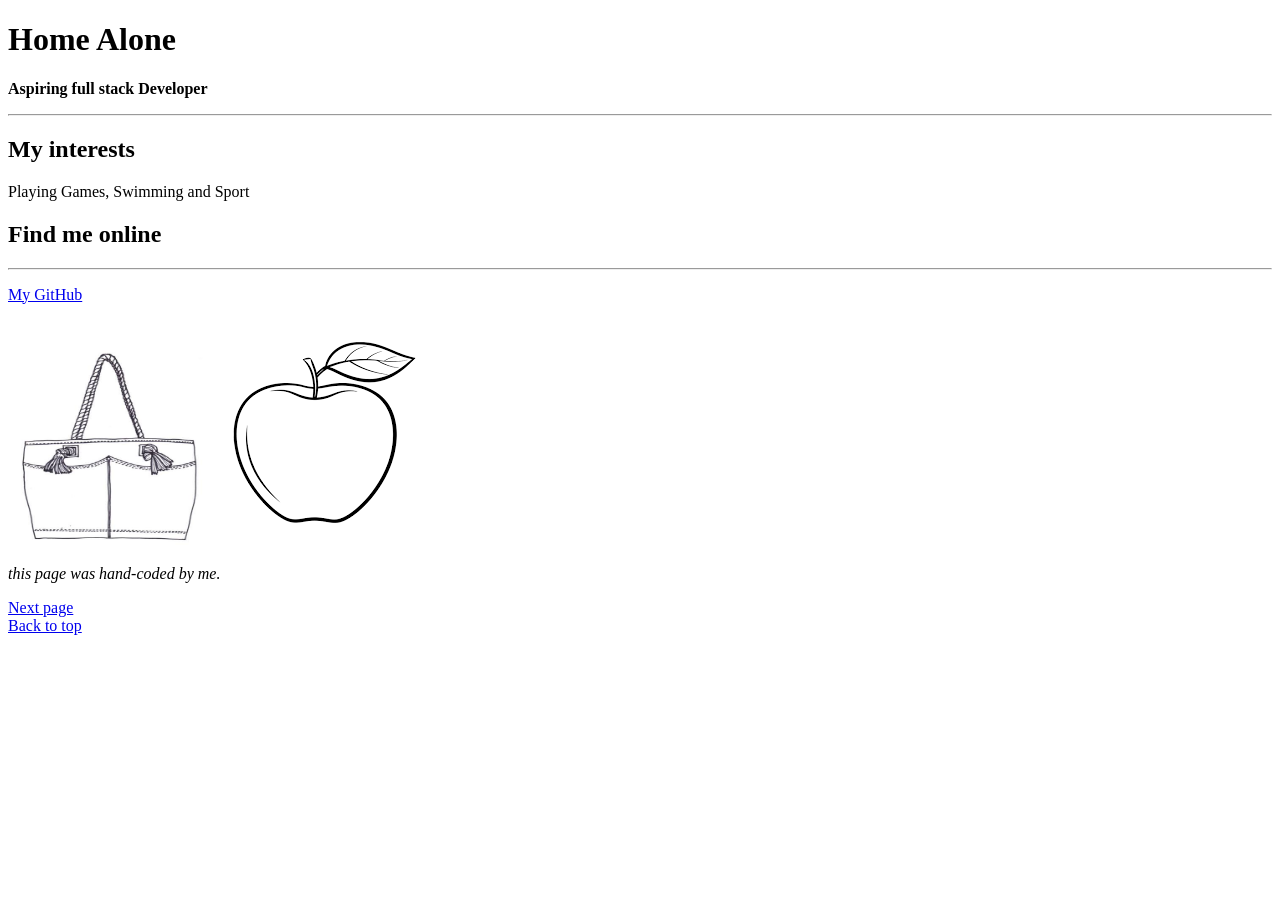
==== 01-html/index.html @ d94b1b0f "add about page and multi-page navigation" ====
<!DOCTYPE html>
<html lang="en">
<head>
    <meta charset="UTF-8">
    <meta name="viewport" content="width=device-width, initial-scale=1.0">
    <meta http-equiv="X-UA-Compatible" content="ie=edge">
    <title>My First Page</title>
</head>
<body>
    <h1 id="top"> Home Alone</h1>
    <p><strong>Aspiring full stack Developer</strong></p>

    <hr>

    <h2> My interests</h2>
    <p> Playing Games, Swimming and Sport</p>
    <h2>Find me online</h2>
    <hr>
    <p>
        <a href="https://github.com/Home-Alone1" target="_blank">My GitHub</a>
    </p>
    <img src="212.png" width="200" height="200" alt="My Photo">
    <img src="apple.png" alt="An apple illustration">
    
    <p><em> this page was hand-coded by me.</em></p>

    <a href="about.html">Next page </a><br>
    <a href="#">Back to top</a>
</body>
</html>
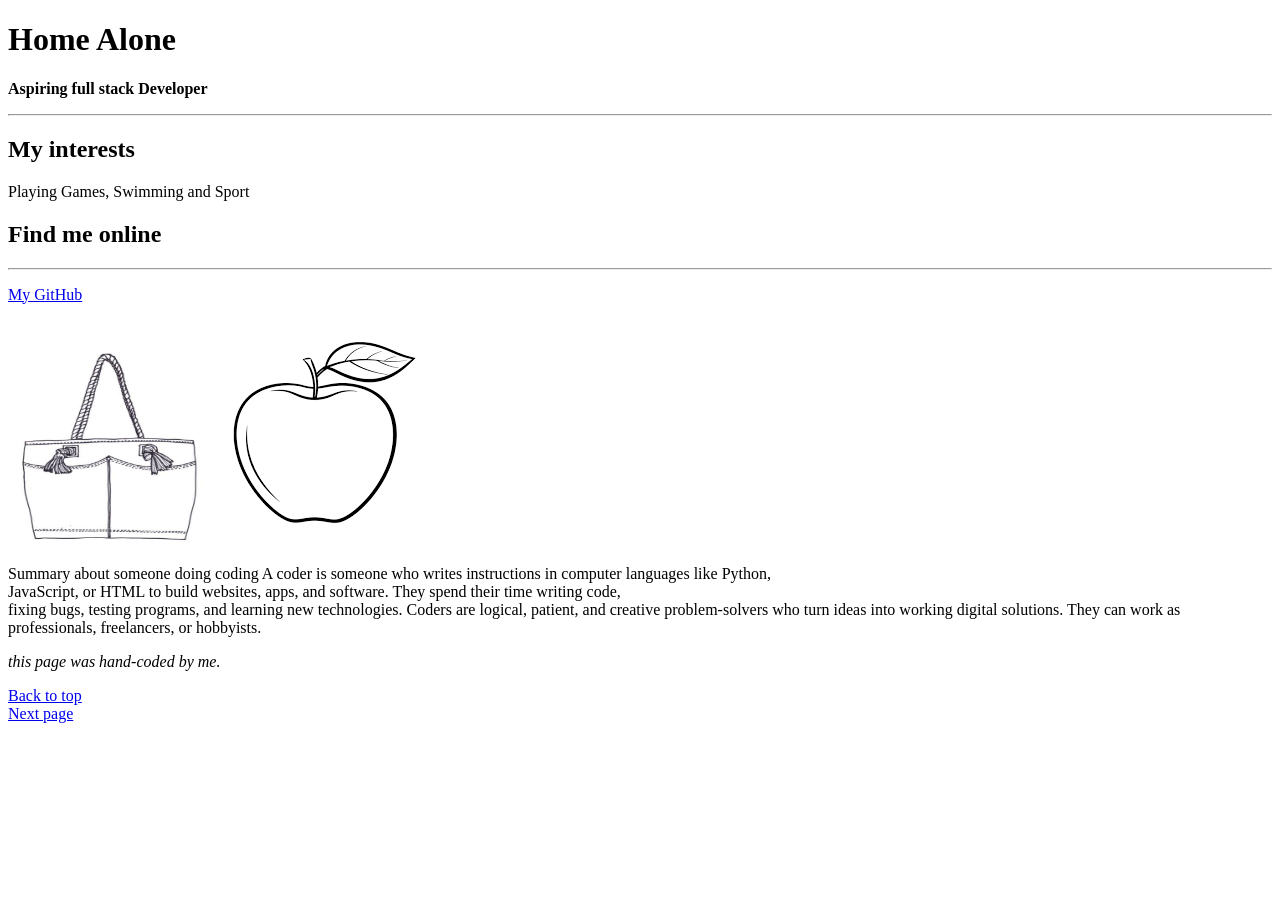
==== commit 002c1b8a: "add text class to paragraphs and validate HTML" ====
--- a/01-html/index.html
+++ b/01-html/index.html
@@ -22,9 +22,17 @@
     <img src="212.png" width="200" height="200" alt="My Photo">
     <img src="apple.png" alt="An apple illustration">
     
+    <p class="text">
+        <stong>Summary about someone doing coding</stong>
+        A coder is someone who writes instructions in computer languages like Python, <br>
+        JavaScript, or HTML to build websites, apps, and software. They spend their time writing code, <br>
+        fixing bugs, testing programs, and learning new technologies. Coders are logical, patient, and creative problem-solvers who turn ideas into working digital solutions. They can work as professionals, freelancers, or hobbyists.
+    </p>
+    
     <p><em> this page was hand-coded by me.</em></p>
 
-    <a href="about.html">Next page </a><br>
-    <a href="#">Back to top</a>
+    <a href="#">Back to top</a><br>
+    <a href="about.html">Next page </a>
+
 </body>
 </html>
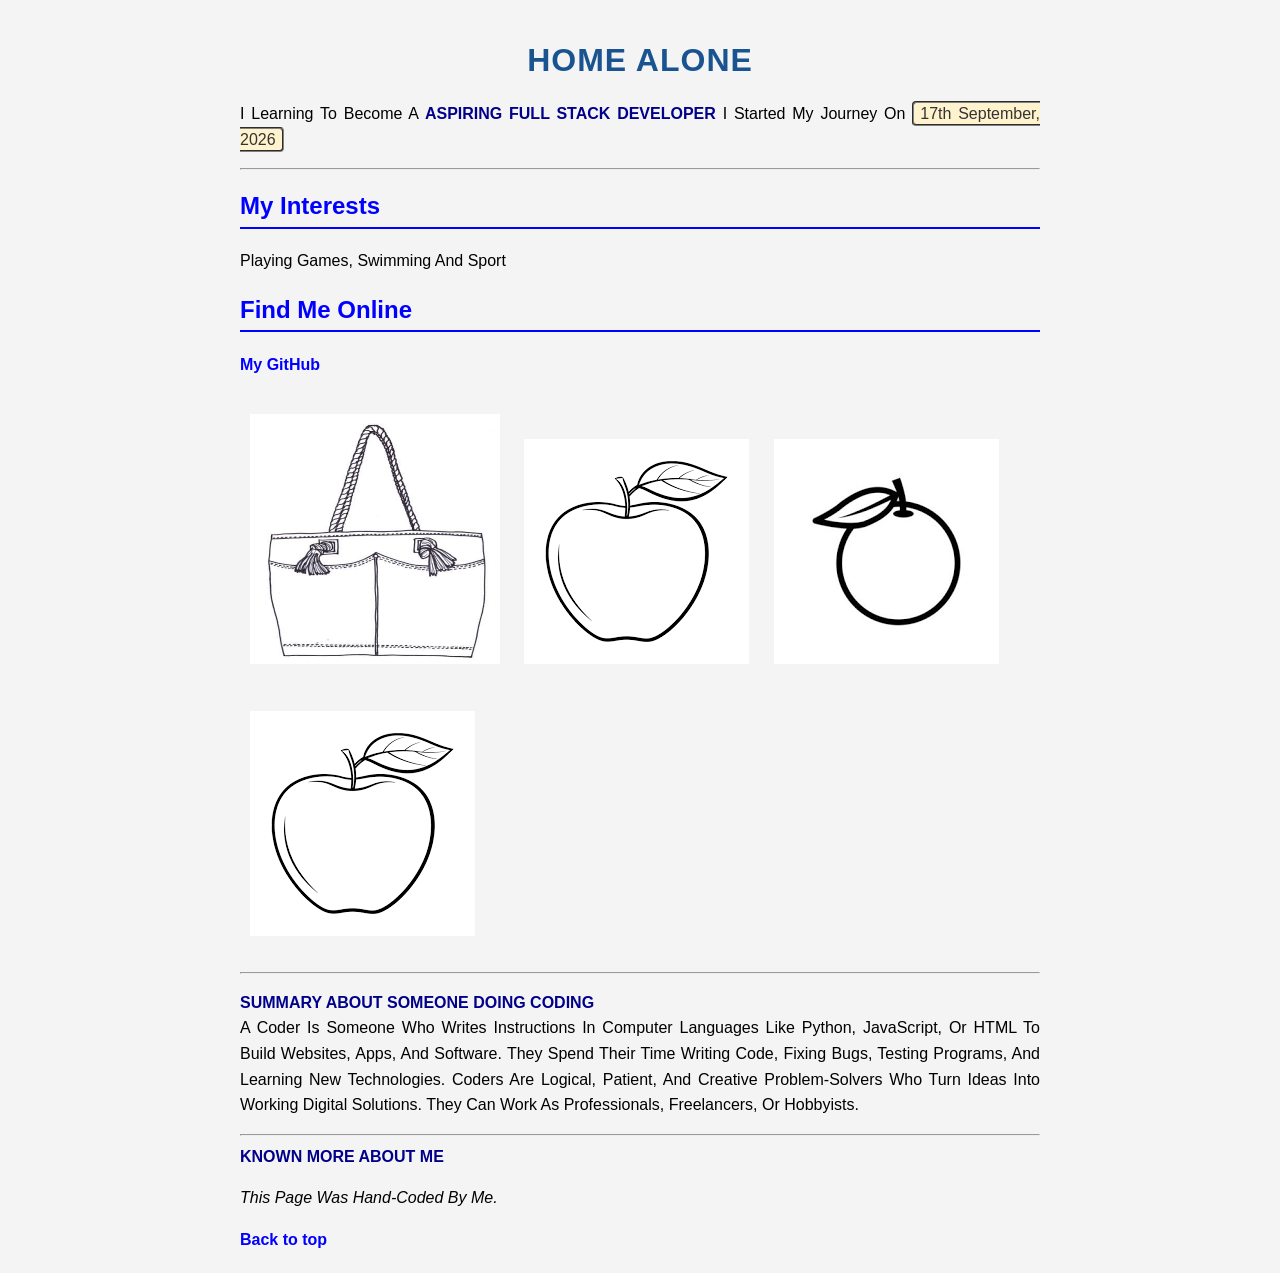
==== commit 94fcbee0: "consolidate to single style.css, fix line-height and borders" ====
--- a/01-html/index.html
+++ b/01-html/index.html
@@ -5,34 +5,42 @@
     <meta name="viewport" content="width=device-width, initial-scale=1.0">
     <meta http-equiv="X-UA-Compatible" content="ie=edge">
     <title>My First Page</title>
+    <link rel="stylesheet" href="style.css">
 </head>
-<body>
+<body class="page-home">
     <h1 id="top"> Home Alone</h1>
-    <p><strong>Aspiring full stack Developer</strong></p>
+    <p>
+        i learning to become a <strong>Aspiring full stack Developer</strong>
+        i started my journey on <span class="text">17th September, 2026</span>
+    </p>
+    
 
     <hr>
 
     <h2> My interests</h2>
     <p> Playing Games, Swimming and Sport</p>
     <h2>Find me online</h2>
-    <hr>
+
     <p>
-        <a href="https://github.com/Home-Alone1" target="_blank">My GitHub</a>
+        <a href="https://github.com/Home-Alone1" target="_blank">My GitHub </a>
     </p>
-    <img src="212.png" width="200" height="200" alt="My Photo">
+    <img src="handbag.png"  width="250" height="250" alt="My Photo">
+    <img src="apple.png" alt="An apple illustration">
+    <img src="orange.png" alt="An orange illustration">
     <img src="apple.png" alt="An apple illustration">
     
-    <p class="text">
-        <stong>Summary about someone doing coding</stong>
-        A coder is someone who writes instructions in computer languages like Python, <br>
-        JavaScript, or HTML to build websites, apps, and software. They spend their time writing code, <br>
+    <hr>
+    <p class="highlight">
+        <strong>Summary about someone doing coding</strong><br>
+        A coder is someone who writes instructions in computer languages like Python,
+        JavaScript, or HTML to build websites, apps, and software. They spend their time writing code,
         fixing bugs, testing programs, and learning new technologies. Coders are logical, patient, and creative problem-solvers who turn ideas into working digital solutions. They can work as professionals, freelancers, or hobbyists.
     </p>
-    
+    <hr>
+    <a href="about.html"><strong>known more about me</strong></a>
     <p><em> this page was hand-coded by me.</em></p>
 
     <a href="#">Back to top</a><br>
-    <a href="about.html">Next page </a>
 
 </body>
 </html>
--- a/01-html/style.css
+++ b/01-html/style.css
@@ -0,0 +1,80 @@
+body{
+    font-family: Arial, Helvetica, sans-serif;
+    background-color: #f4f4f4;
+    color: #333333;
+    line-height: 1.6;
+    max-width: 800px;
+    margin: 0 auto;
+    padding: 20px;
+}
+.page-home h1{
+    color: #1a5490;
+    text-align: center;
+    letter-spacing: 1px;
+    line-height: 1.2;
+    text-transform: uppercase;
+}
+.page-about h1{
+    color: red;
+    text-align: center;
+    letter-spacing: 1px;
+    line-height: 1.2;
+    text-transform: uppercase;
+}
+h2{
+    color: blue;
+    border-bottom: 2px solid blue;
+    padding-bottom: 5px;
+    line-height: 1.3;
+    text-transform: capitalize;
+}
+h3{
+    color: black;
+    text-transform: capitalize;
+    font-weight: bolder;
+    font-size: 16px;
+    line-height: 1.5;
+}
+p{
+    color: black;
+    line-height: 1.6;
+    text-align: justify;
+    text-transform: capitalize;
+}
+a{
+    color: blue;  
+    font-weight: bold;
+    text-decoration: none;
+}
+a:hover{
+    text-decoration: underline;
+    text-decoration-color: blue;
+    box-shadow: 2px 4px 10px rgba(0, 0, 0, 0.2);
+}
+img{
+    border-radius: 10px;
+    padding: 10px;
+    margin: 10px 0;
+}
+img:hover{
+    cursor: pointer;
+    box-shadow: 2px 4px 10px rgba(0, 0, 0, 0.2);
+}
+.text{
+    background-color: #fff3cd;
+    color: #333333;
+    padding: 2px 6px;
+    border-radius: 4px;
+    border: 2px groove gray;
+}
+.highlight{
+    color: black;
+    text-align: justify;
+}
+strong{
+    color: darkblue;
+    font-weight: bold;
+    letter-spacing: normal;
+    text-transform: uppercase;
+}
+
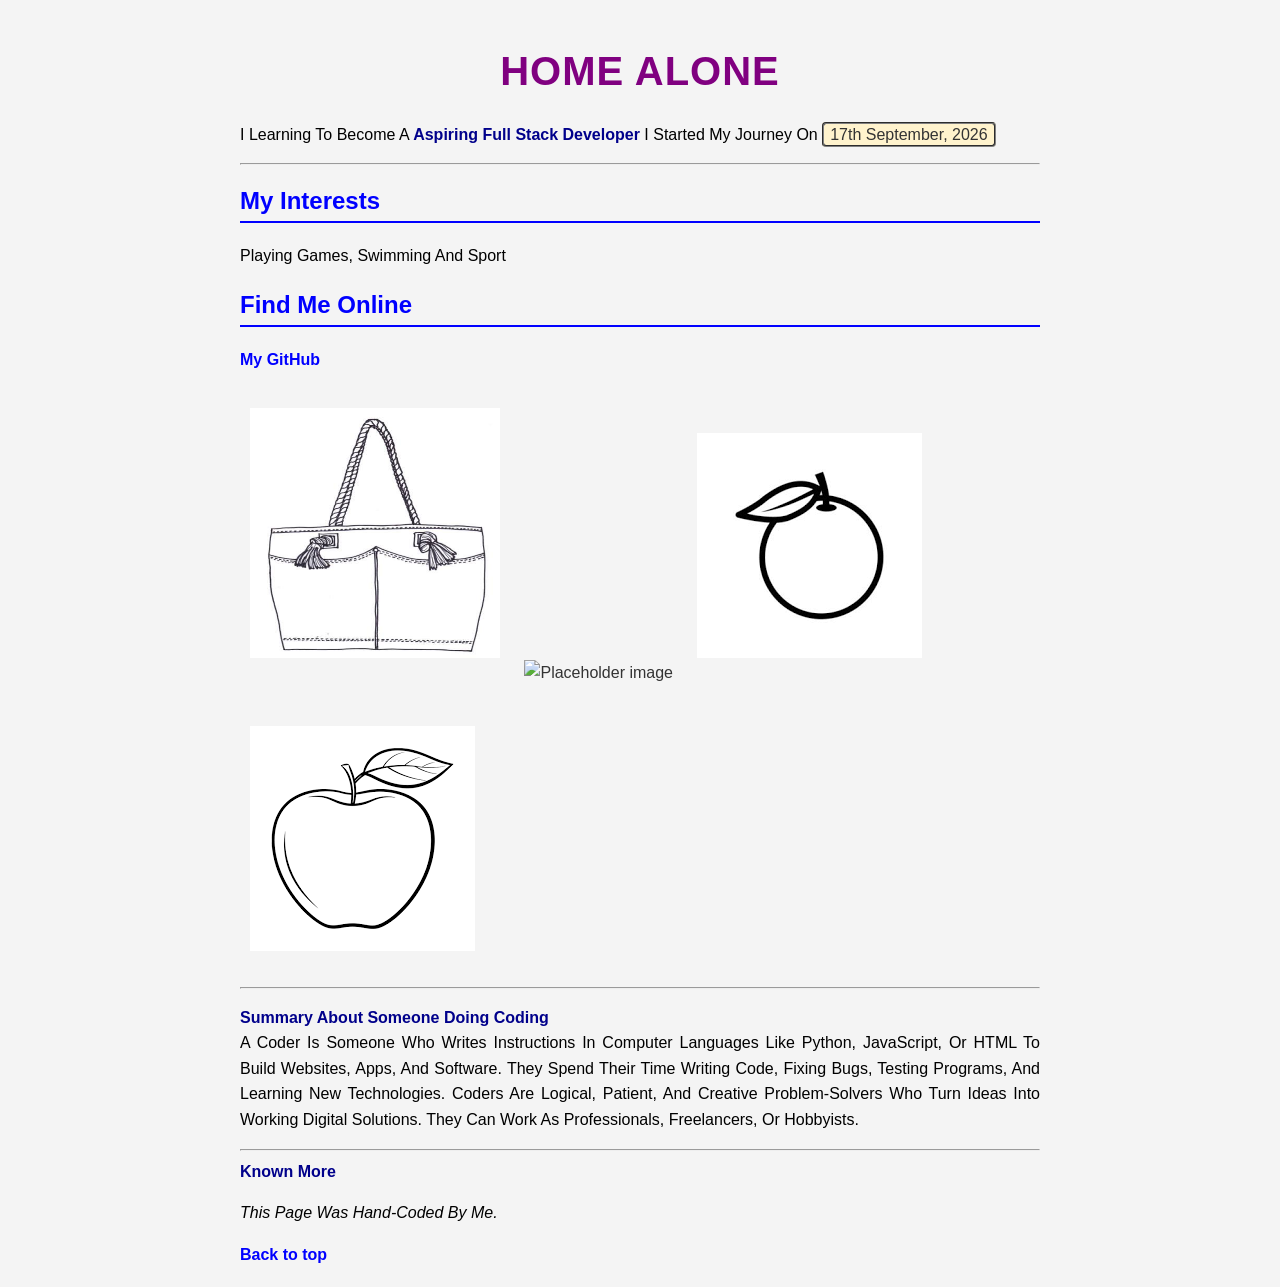
==== commit 8dd49912: "message" ====
--- a/01-html/index.html
+++ b/01-html/index.html
@@ -10,8 +10,8 @@
 <body class="page-home">
     <h1 id="top"> Home Alone</h1>
     <p>
-        i learning to become a <strong>Aspiring full stack Developer</strong>
-        i started my journey on <span class="text">17th September, 2026</span>
+        I learning to become a <strong>Aspiring full stack Developer</strong>
+        I started my journey on <span class="text">17th September, 2026</span>
     </p>
     
 
@@ -24,8 +24,8 @@
     <p>
         <a href="https://github.com/Home-Alone1" target="_blank">My GitHub </a>
     </p>
-    <img src="handbag.png"  width="250" height="250" alt="My Photo">
-    <img src="apple.png" alt="An apple illustration">
+    <img src="handbag.png"  width="250" height="250" alt="My handbag illustration">
+    <img src="https://plus.unsplash.com/premium_photo-1711237006409-1c822187abb2?w=700&auto=format&fit=crop&q=60&ixlib=rb-4.1.0&ixid=M3wxMjA3fDB8MHxmZWF0dXJlZC1waG90b3MtZmVlZHwxNnx8fGVufDB8fHx8fA%3D%3D" width="250" height="250" alt="Placeholder image">
     <img src="orange.png" alt="An orange illustration">
     <img src="apple.png" alt="An apple illustration">
     
@@ -37,7 +37,7 @@
         fixing bugs, testing programs, and learning new technologies. Coders are logical, patient, and creative problem-solvers who turn ideas into working digital solutions. They can work as professionals, freelancers, or hobbyists.
     </p>
     <hr>
-    <a href="about.html"><strong>known more about me</strong></a>
+    <a href="about.html"><strong>known more</strong></a>
     <p><em> this page was hand-coded by me.</em></p>
 
     <a href="#">Back to top</a><br>
--- a/01-html/style.css
+++ b/01-html/style.css
@@ -8,7 +8,8 @@
     padding: 20px;
 }
 .page-home h1{
-    color: #1a5490;
+    font-size: 2.5rem;
+    color: purple;
     text-align: center;
     letter-spacing: 1px;
     line-height: 1.2;
@@ -48,8 +49,8 @@
 }
 a:hover{
     text-decoration: underline;
-    text-decoration-color: blue;
-    box-shadow: 2px 4px 10px rgba(0, 0, 0, 0.2);
+    text-decoration-color: rgb(0, 0, 0);
+    box-shadow: 2px 4px 10px rgba(17, 0, 0, 0.2);
 }
 img{
     border-radius: 10px;
@@ -75,6 +76,6 @@
     color: darkblue;
     font-weight: bold;
     letter-spacing: normal;
-    text-transform: uppercase;
+    text-transform: capitalize;
 }
 
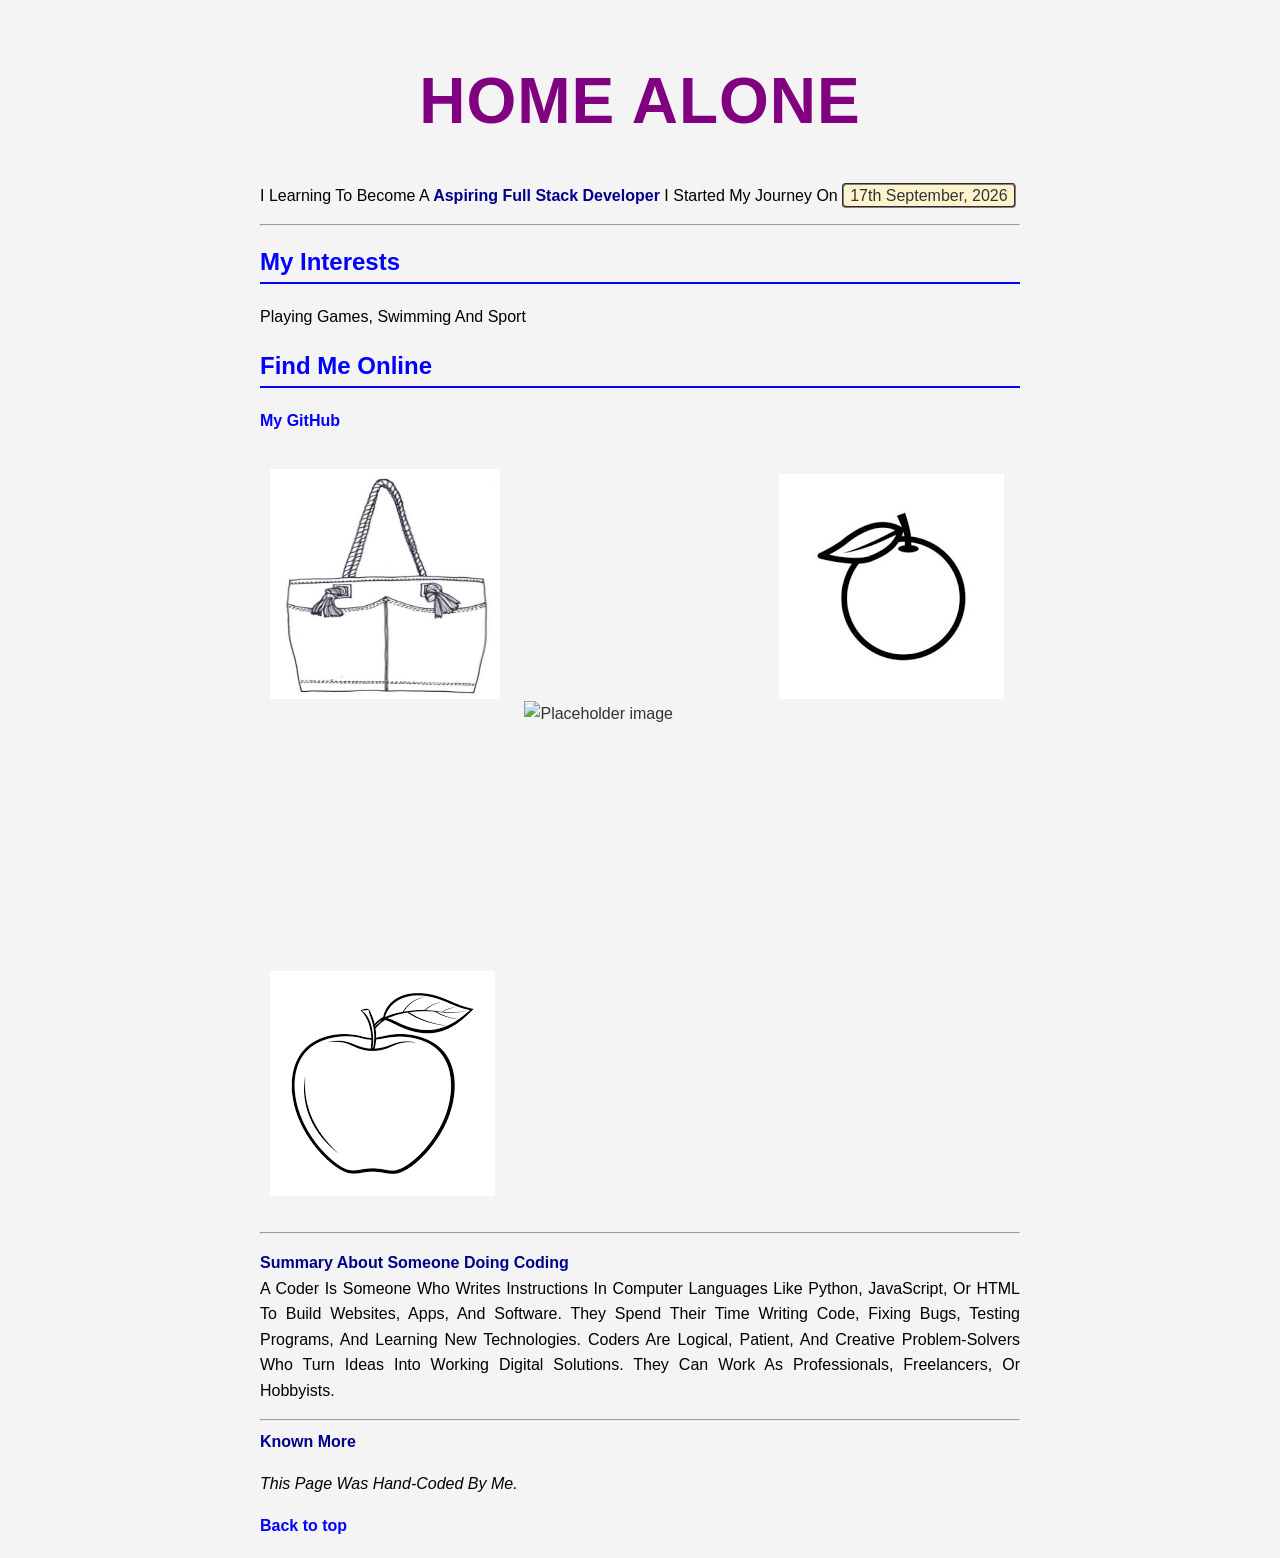
==== commit ef36dd53: "add box-sizing, media queries and responsive styles" ====
--- a/01-html/index.html
+++ b/01-html/index.html
@@ -24,7 +24,7 @@
     <p>
         <a href="https://github.com/Home-Alone1" target="_blank">My GitHub </a>
     </p>
-    <img src="handbag.png"  width="250" height="250" alt="My handbag illustration">
+    <img src="handbag.png"  width="250" height="250" alt="A handbag illustration">
     <img src="https://plus.unsplash.com/premium_photo-1711237006409-1c822187abb2?w=700&auto=format&fit=crop&q=60&ixlib=rb-4.1.0&ixid=M3wxMjA3fDB8MHxmZWF0dXJlZC1waG90b3MtZmVlZHwxNnx8fGVufDB8fHx8fA%3D%3D" width="250" height="250" alt="Placeholder image">
     <img src="orange.png" alt="An orange illustration">
     <img src="apple.png" alt="An apple illustration">
--- a/01-html/style.css
+++ b/01-html/style.css
@@ -1,3 +1,6 @@
+* {
+    box-sizing: border-box;
+}
 body{
     font-family: Arial, Helvetica, sans-serif;
     background-color: #f4f4f4;
@@ -6,9 +9,9 @@
     max-width: 800px;
     margin: 0 auto;
     padding: 20px;
-}
+}  
 .page-home h1{
-    font-size: 2.5rem;
+    font-size: 30px;
     color: purple;
     text-align: center;
     letter-spacing: 1px;
@@ -16,6 +19,7 @@
     text-transform: uppercase;
 }
 .page-about h1{
+    font-size: 18px;
     color: red;
     text-align: center;
     letter-spacing: 1px;
@@ -79,3 +83,25 @@
     text-transform: capitalize;
 }
 
+@media(min-width: 768px){
+    body{
+        font-size: 16px;
+    }
+    .page-home h1{
+        font-size: 4rem;
+    }
+    .page-about h1{
+        font-size: 4rem;
+    }
+    img{
+        display: inline-flex;
+    }
+}
+@media (max-width:1200px){
+    body{
+        max-width: 900px;
+    }
+    img{
+        display: inline-block;
+    }
+}
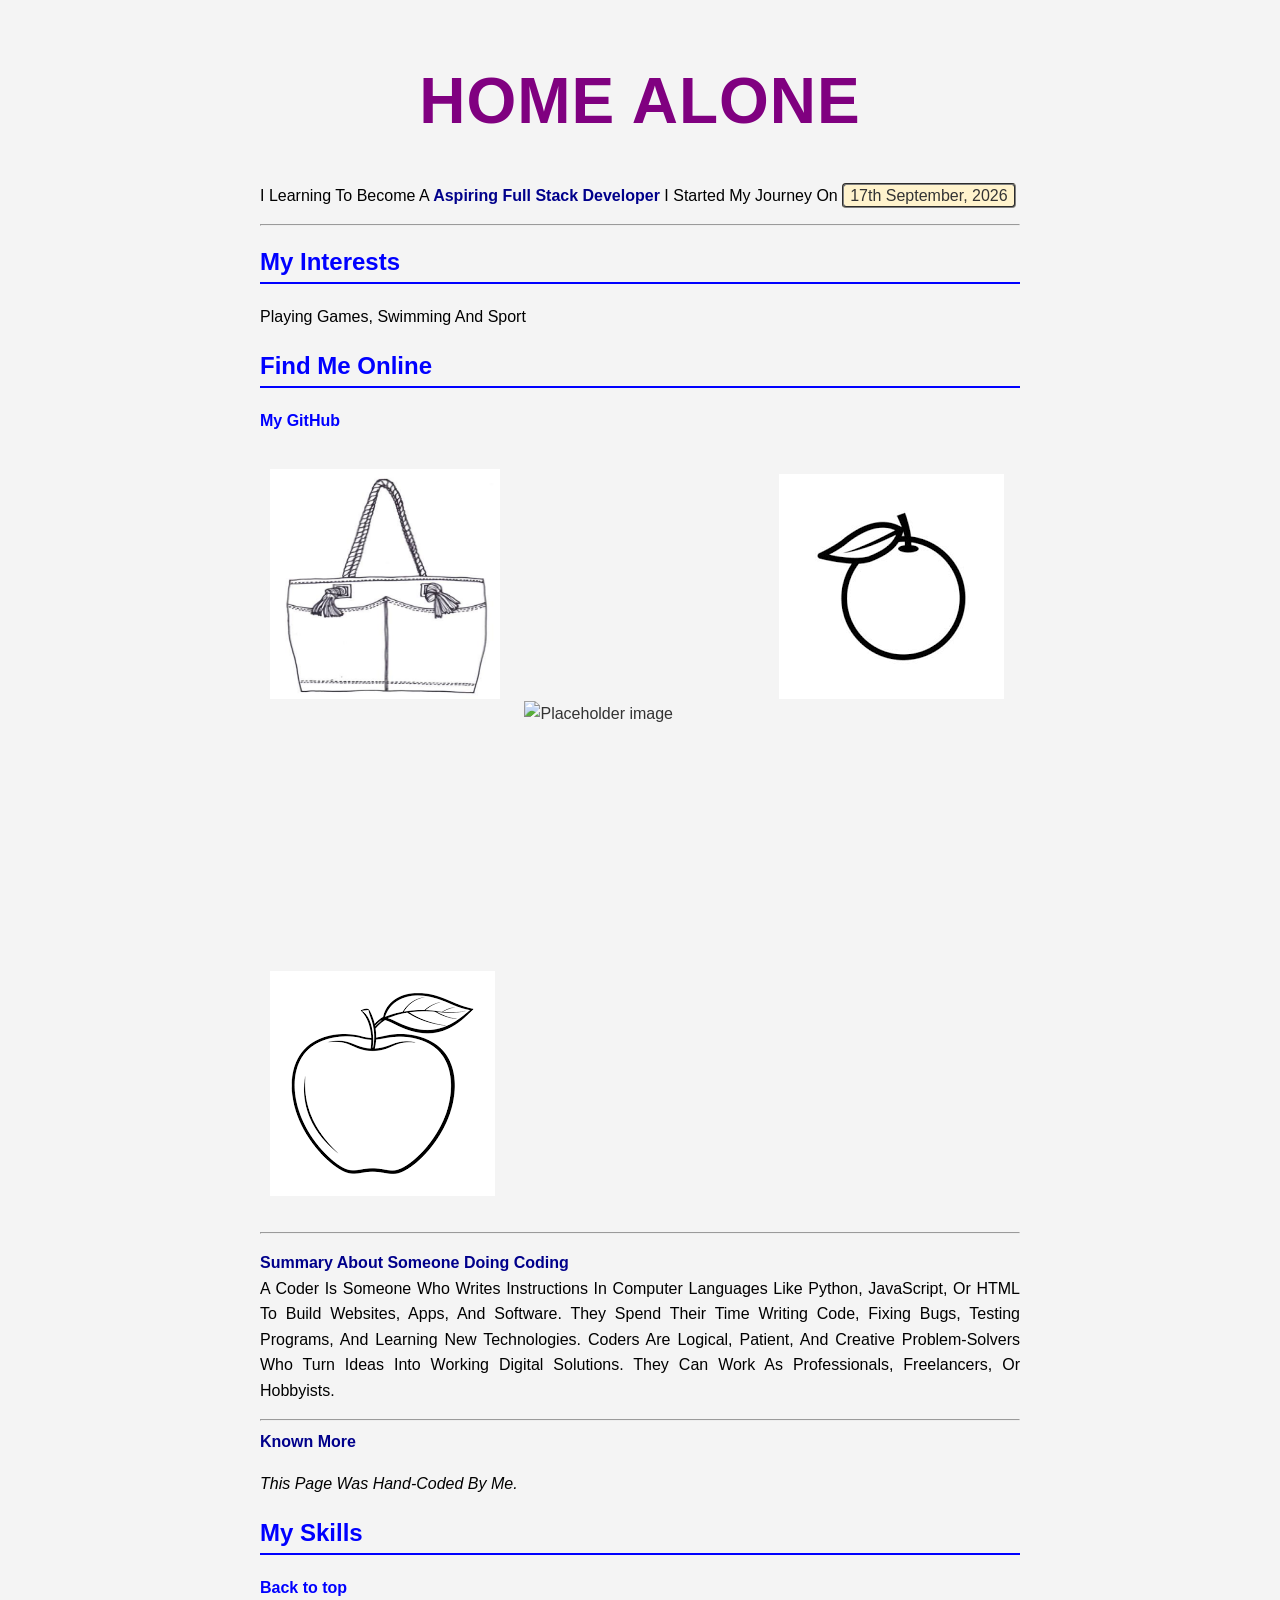
==== commit c6950aa3: "remove Thumbs.db and update files" ====
--- a/01-html/index.html
+++ b/01-html/index.html
@@ -4,7 +4,7 @@
     <meta charset="UTF-8">
     <meta name="viewport" content="width=device-width, initial-scale=1.0">
     <meta http-equiv="X-UA-Compatible" content="ie=edge">
-    <title>My First Page</title>
+    <title>My First Projet</title>
     <link rel="stylesheet" href="style.css">
 </head>
 <body class="page-home">
@@ -39,6 +39,7 @@
     <hr>
     <a href="about.html"><strong>known more</strong></a>
     <p><em> this page was hand-coded by me.</em></p>
+    <a href="#"><h2>My Skills</h2></a>
 
     <a href="#">Back to top</a><br>
 
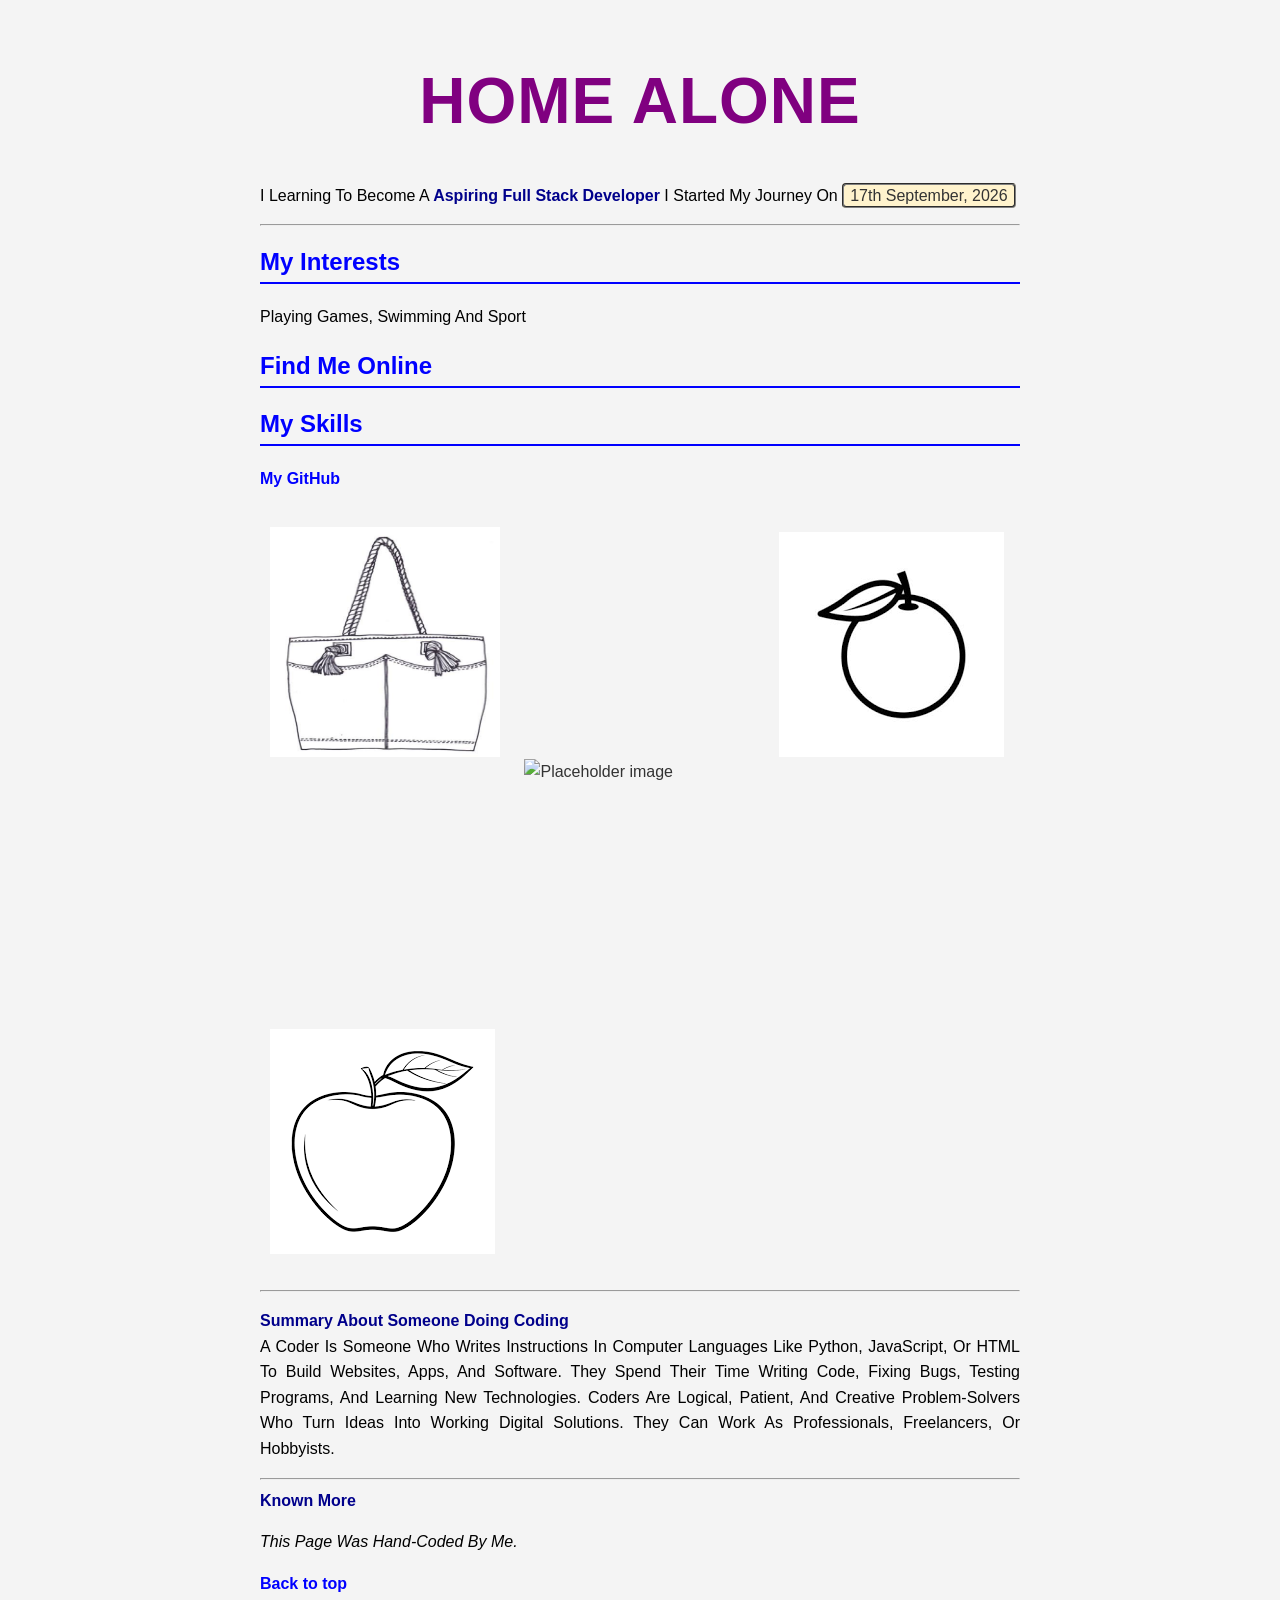
==== commit ff28e634: "add flexbox skills section and clean up CSS" ====
--- a/01-html/index.html
+++ b/01-html/index.html
@@ -20,6 +20,7 @@
     <h2> My interests</h2>
     <p> Playing Games, Swimming and Sport</p>
     <h2>Find me online</h2>
+    <a href="skill.html"><h2>My Skills</h2></a>
 
     <p>
         <a href="https://github.com/Home-Alone1" target="_blank">My GitHub </a>
@@ -39,7 +40,6 @@
     <hr>
     <a href="about.html"><strong>known more</strong></a>
     <p><em> this page was hand-coded by me.</em></p>
-    <a href="#"><h2>My Skills</h2></a>
 
     <a href="#">Back to top</a><br>
 
--- a/01-html/style.css
+++ b/01-html/style.css
@@ -9,7 +9,7 @@
     max-width: 800px;
     margin: 0 auto;
     padding: 20px;
-}  
+} 
 .page-home h1{
     font-size: 30px;
     color: purple;
@@ -82,7 +82,6 @@
     letter-spacing: normal;
     text-transform: capitalize;
 }
-
 @media(min-width: 768px){
     body{
         font-size: 16px;
@@ -104,4 +103,25 @@
     img{
         display: inline-block;
     }
+    .skills{
+        flex-direction: row;
+    }
+    .skill{
+        text-align: center;
+    }
+}
+.skills{
+    display: flex;
+    gap: 20px;
+    justify-content: space-between;
+    flex-wrap: wrap;
+    margin: 20px 0;
+    flex-direction: row;
+}
+.skill{
+    background-color: #333;
+    color: #ffF;
+    padding: 20px 30px;
+    border-radius: 8px;
+    font-weight: bold;
 }
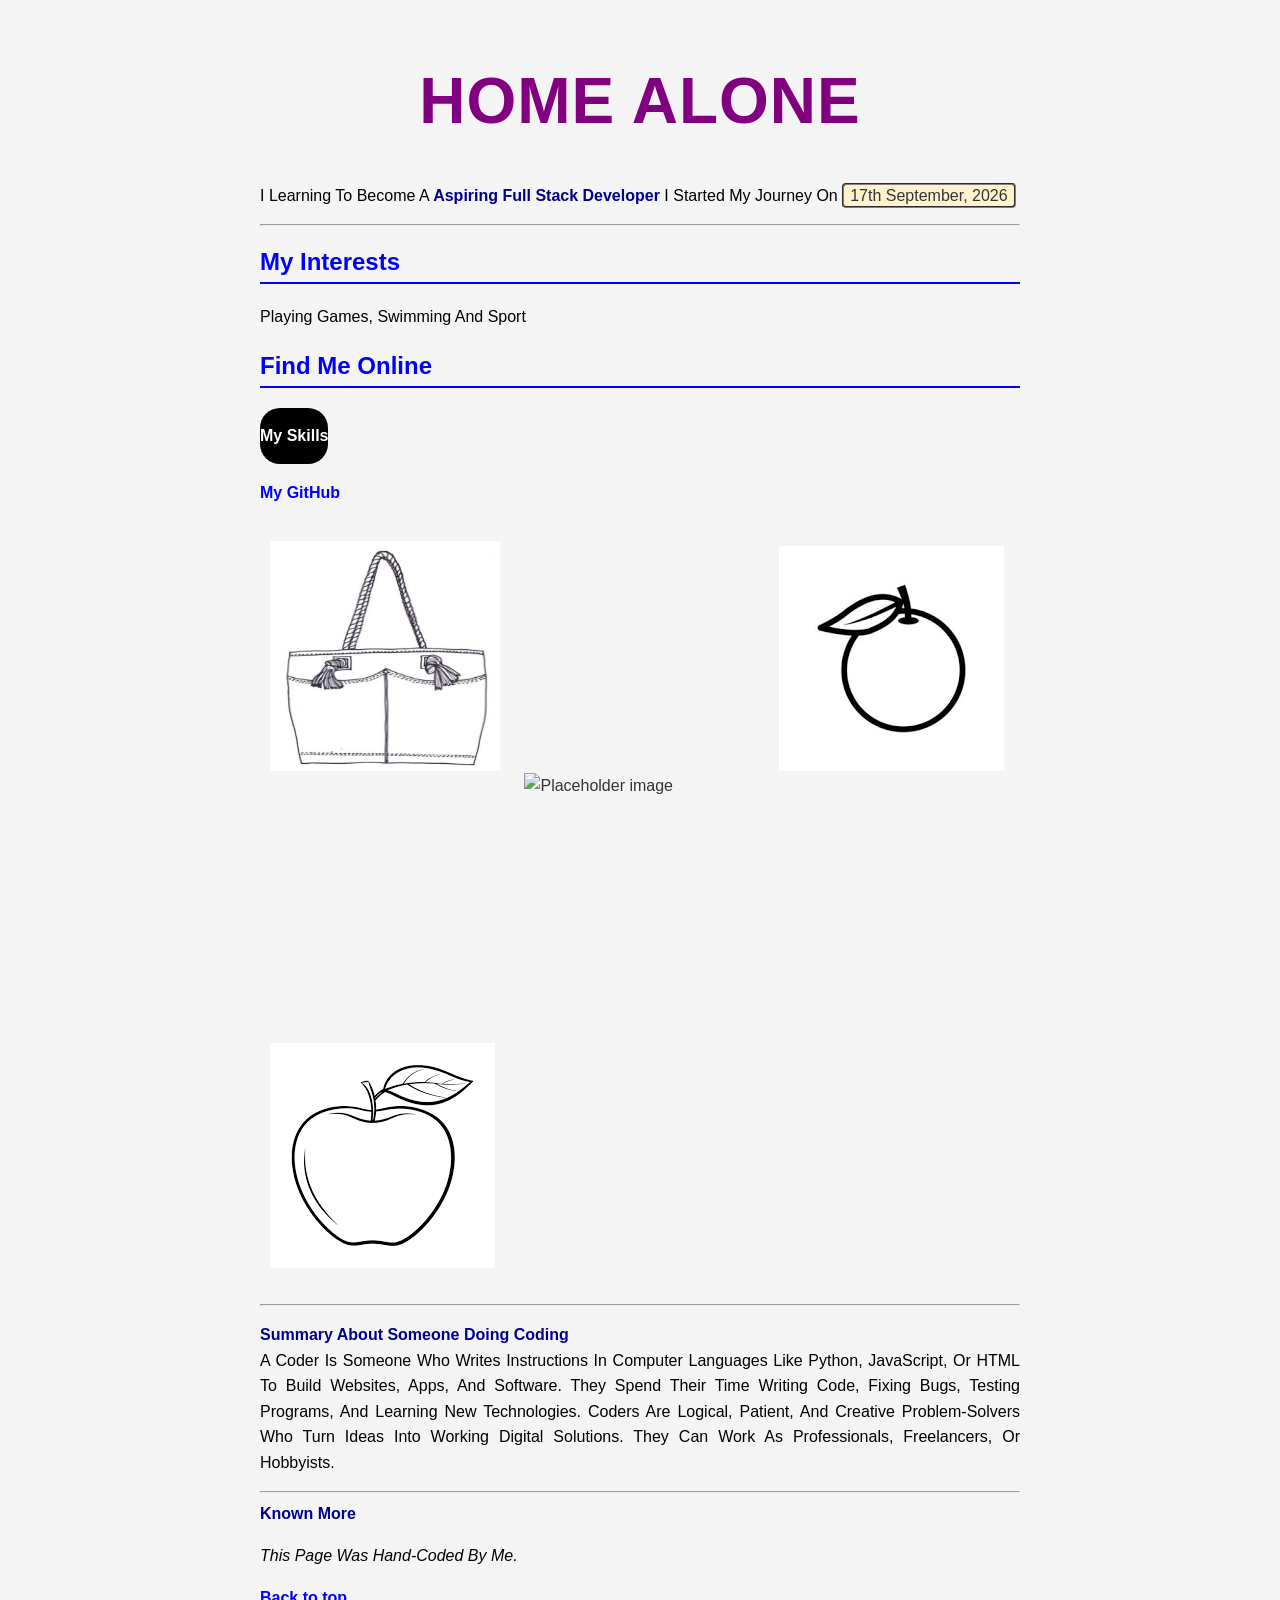
==== commit 06d3e8e4: "add grid pratice and page layout with flexbox and grid" ====
--- a/01-html/index.html
+++ b/01-html/index.html
@@ -20,7 +20,9 @@
     <h2> My interests</h2>
     <p> Playing Games, Swimming and Sport</p>
     <h2>Find me online</h2>
-    <a href="skill.html"><h2>My Skills</h2></a>
+    <div class="important">
+        <a href="skill.html"><h3>My Skills</h3></a>
+    </div>
 
     <p>
         <a href="https://github.com/Home-Alone1" target="_blank">My GitHub </a>
@@ -43,5 +45,9 @@
 
     <a href="#">Back to top</a><br>
 
+
+
+
+
 </body>
 </html>
--- a/01-html/style.css
+++ b/01-html/style.css
@@ -10,7 +10,7 @@
     margin: 0 auto;
     padding: 20px;
 } 
-.page-home h1{
+.page-home h1 {
     font-size: 30px;
     color: purple;
     text-align: center;
@@ -18,7 +18,7 @@
     line-height: 1.2;
     text-transform: uppercase;
 }
-.page-about h1{
+.page-about h1 {
     font-size: 18px;
     color: red;
     text-align: center;
@@ -26,89 +26,67 @@
     line-height: 1.2;
     text-transform: uppercase;
 }
-h2{
+.page-skill {
+    color: red;
+}
+h2 {
     color: blue;
     border-bottom: 2px solid blue;
     padding-bottom: 5px;
     line-height: 1.3;
     text-transform: capitalize;
 }
-h3{
-    color: black;
+h3 {
+    color: #fff;
     text-transform: capitalize;
     font-weight: bolder;
     font-size: 16px;
     line-height: 1.5;
-}
-p{
+    text-align: center;
+}
+p {
     color: black;
     line-height: 1.6;
     text-align: justify;
     text-transform: capitalize;
 }
-a{
+a {
     color: blue;  
     font-weight: bold;
     text-decoration: none;
 }
-a:hover{
+a:hover {
     text-decoration: underline;
     text-decoration-color: rgb(0, 0, 0);
     box-shadow: 2px 4px 10px rgba(17, 0, 0, 0.2);
-}
-img{
+    display: inline-block;
+    border-radius: 20px 30px;
+}
+img {
     border-radius: 10px;
     padding: 10px;
     margin: 10px 0;
 }
-img:hover{
+img:hover {
     cursor: pointer;
     box-shadow: 2px 4px 10px rgba(0, 0, 0, 0.2);
 }
-.text{
+.text {
     background-color: #fff3cd;
     color: #333333;
     padding: 2px 6px;
     border-radius: 4px;
     border: 2px groove gray;
 }
-.highlight{
+.highlight {
     color: black;
     text-align: justify;
 }
-strong{
+strong {
     color: darkblue;
     font-weight: bold;
     letter-spacing: normal;
     text-transform: capitalize;
-}
-@media(min-width: 768px){
-    body{
-        font-size: 16px;
-    }
-    .page-home h1{
-        font-size: 4rem;
-    }
-    .page-about h1{
-        font-size: 4rem;
-    }
-    img{
-        display: inline-flex;
-    }
-}
-@media (max-width:1200px){
-    body{
-        max-width: 900px;
-    }
-    img{
-        display: inline-block;
-    }
-    .skills{
-        flex-direction: row;
-    }
-    .skill{
-        text-align: center;
-    }
 }
 .skills{
     display: flex;
@@ -120,8 +98,137 @@
 }
 .skill{
     background-color: #333;
-    color: #ffF;
+    color: #fff;
     padding: 20px 30px;
     border-radius: 8px;
     font-weight: bold;
-}+    box-shadow: 2px 4px 10px rgba(17, 0, 0, 0.2);
+}
+.important {
+    display: inline-flex;
+    background-color: black;
+    gap: 20px;
+    justify-content: flex-end;
+    border-radius: 20px 20px;
+    flex-direction: column;
+}
+.navbar {
+    background: #333;
+    display: flex;
+    justify-content: space-between;
+    align-items: center;
+    padding: 15px 20px;
+   
+}
+.logo {
+    color: white;
+    font-weight: bold;
+    font-size: 1.2rem;
+}
+.links a {
+    font-size: 13px;
+    color: white;
+    margin-left: 10px;
+    text-decoration: none;
+    padding: 3px;
+    background-color: red;
+    border-radius: 10px 20px ;
+}
+.cards {
+    display: flex;
+    gap: 20px;
+    flex-wrap: wrap;
+    justify-content: center;
+    margin: 20px 0;
+}
+.card {
+    flex: 1 1 250px;
+    background: whitesmoke;
+    padding: 20px;
+    border-radius: 8px;
+    box-shadow: 0 2px 4px rgba(0, 0, 0, 0.1);
+}
+.grid-text {
+    flex-direction: row;
+    color: white;
+    background-color: black;
+    justify-content: center;
+    padding: 10px 20px;
+    border-radius: 5px;
+}
+.page-grid {
+    display: grid;
+    grid-template-columns: 200px 1fr;
+    grid-template-rows: auto 1fr auto;
+    grid-template-areas: 
+    "heeader header"
+    "nav    main"
+    "footer footer";
+    gap: 15px;
+    min-height: 100vh;
+    margin: 0;
+}
+.page-header {
+    grid-area: header;
+    background: #333;
+    color: white;
+    padding: 20px;
+    border-radius: 8px;
+}
+.page-nav {
+    grid-area: nav;
+    background: #2c7bc4;
+    color: white;
+    padding: 20px;
+    border-radius: 8px;
+}
+.page-main {
+    grid-area: main;
+    background: white;
+    padding: 20px;
+    border-radius: 8px;
+    box-shadow: 0 2px 4px rgba(0, 0, 0, 0.1);
+}
+.page-sidebar {
+    grid-area: sidebar;
+    background: #f0f0f0;
+    padding: 20px;
+    border-radius: 8px;
+}
+.page-footer {
+    grid-area: footer;
+    background: black;
+    color: white;
+    padding: 20px;
+    text-align: center;
+    border-radius: 8px;
+}
+
+
+
+
+
+
+
+@media(min-width: 768px){
+    body{
+        font-size: 16px;
+    }
+    .page-home h1{
+        font-size: 4rem;
+    }
+    .page-about h1{
+        font-size: 4rem;
+    }
+    img{
+        display: inline-flex;
+    }
+}
+@media (max-width:1200px){
+    body{
+        max-width: 900px;
+    }
+    img{
+        display: inline-block;
+    }
+}
